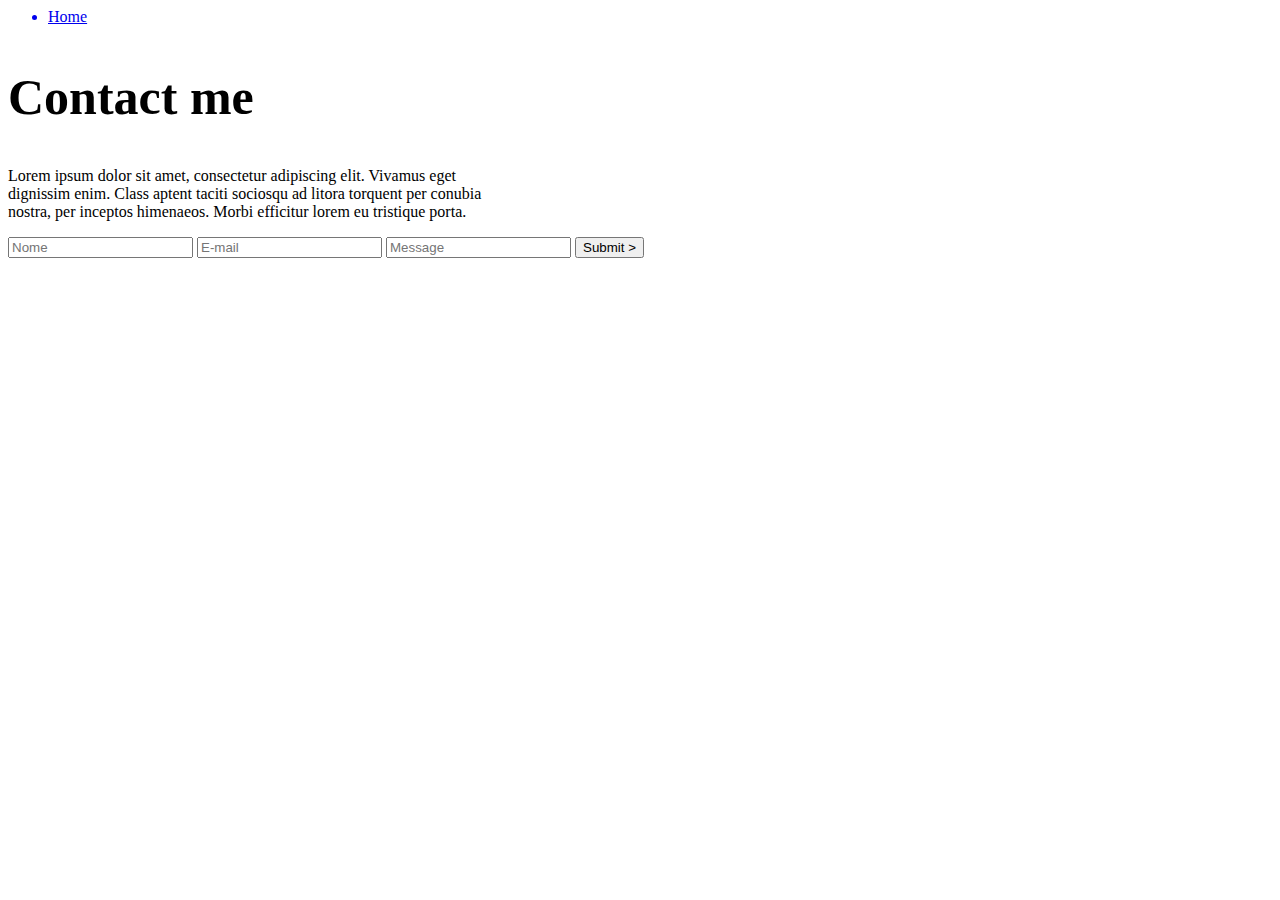
==== HTML, CSS e JavaScript/Homepage/contact.html @ 8206e8e2 "Create contact.html" ====
<html lang="en">
    <head>
        <meta charset="UTF-8">
        <meta name="viewport" content="width=device-width, initial-scale=1.0">
        <link rel="stylesheet" href="https://cdn.jsdelivr.net/npm/bootstrap@4.5.3/dist/css/bootstrap.min.css" integrity="sha384-TX8t27EcRE3e/ihU7zmQxVncDAy5uIKz4rEkgIXeMed4M0jlfIDPvg6uqKI2xXr2" crossorigin="anonymous">
        <script src="https://code.jquery.com/jquery-3.5.1.slim.min.js" integrity="sha384-DfXdz2htPH0lsSSs5nCTpuj/zy4C+OGpamoFVy38MVBnE+IbbVYUew+OrCXaRkfj" crossorigin="anonymous"></script>
        <script src="https://cdn.jsdelivr.net/npm/bootstrap@4.5.3/dist/js/bootstrap.bundle.min.js" integrity="sha384-ho+j7jyWK8fNQe+A12Hb8AhRq26LrZ/JpcUGGOn+Y7RsweNrtN/tE3MoK7ZeZDyx" crossorigin="anonymous"></script>
        <link href="styles.css" rel="stylesheet">
        <title>My Webpage</title>
    </head>
    <body>
        <div class="fixed-bg">
            <header style="text-align: left">
                <ul>
                    <a href="index.html" id="btn"><li>Home</li></a>
                </ul>
            </header>
            <main>
                <aside>
                    <h2 style="font-size:50px">Contact me</h2>
                    <p style="max-width:500px">
                        Lorem ipsum dolor sit amet, consectetur adipiscing elit. Vivamus eget dignissim enim. Class aptent taciti sociosqu ad litora torquent per conubia nostra, per inceptos himenaeos. Morbi efficitur lorem eu tristique porta.
                    </p>
                    <form>
                        <input type="text" placeholder="Nome">
                        <input type="email" placeholder="E-mail">
                        <input type="message" placeholder="Message">
                        <input type="submit" value="Submit >">
                    </form>
                </aside>
            </main>
        </div>
    </body>
</html>
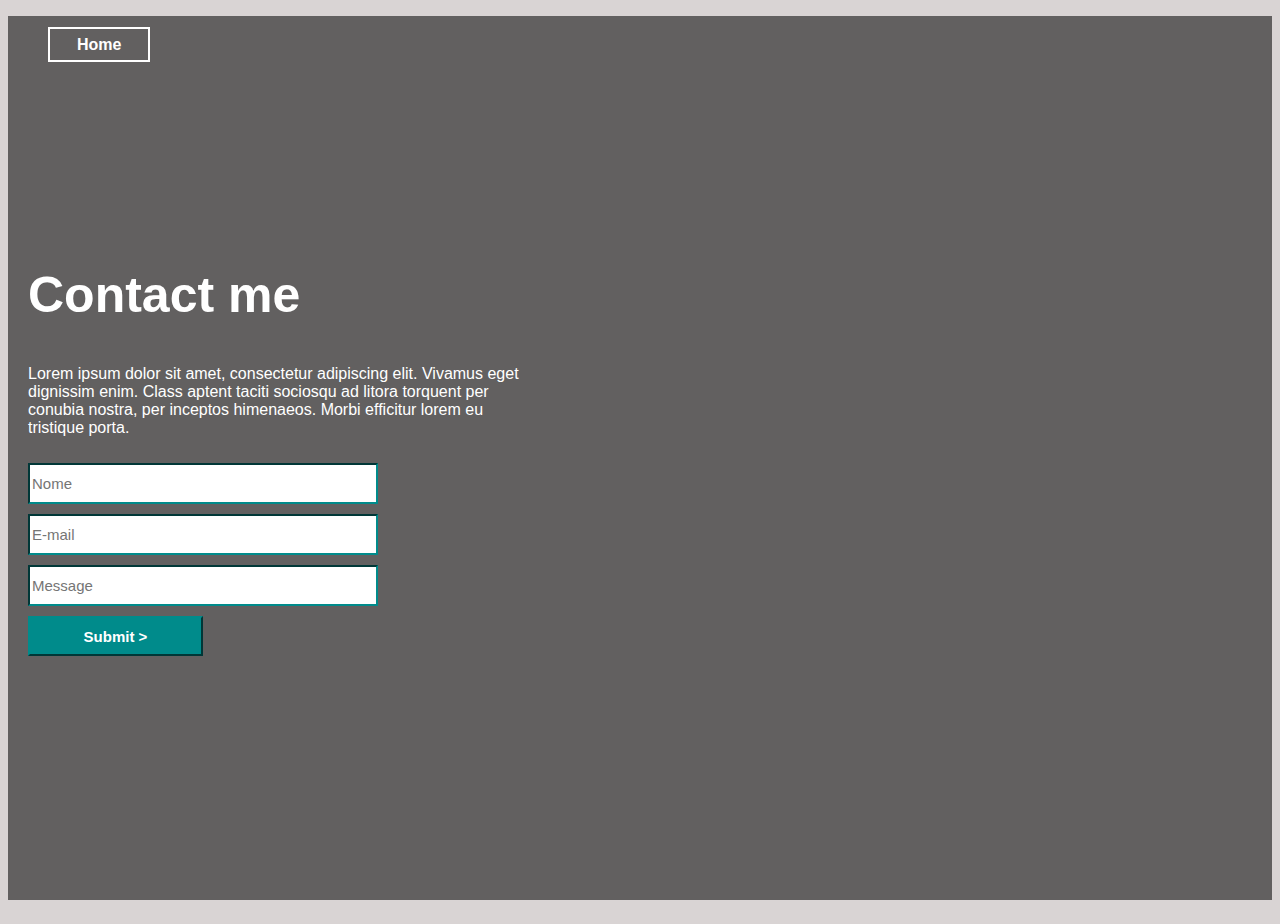
==== commit e4134ced: "Update contact.html" ====
--- a/HTML, CSS e JavaScript/Homepage/contact.html
+++ b/HTML, CSS e JavaScript/Homepage/contact.html
@@ -1,3 +1,5 @@
+<!DOCTYPE html>
+
 <html lang="en">
     <head>
         <meta charset="UTF-8">
--- a/HTML, CSS e JavaScript/Homepage/styles.css
+++ b/HTML, CSS e JavaScript/Homepage/styles.css
@@ -0,0 +1,82 @@
+body
+{
+    background: #d9d4d4;
+    text-align: center;
+    font-family: Arial, Helvetica, sans-serif;
+}
+header{
+    display: block;
+    flex-direction: row;
+    justify-content: space-between;
+    align-items: center;
+    text-align: right;
+    margin-right: 20px;
+}
+li{
+    display: inline-block;
+    margin: 20px;
+}
+#btn{
+    border: 2px solid;
+    padding: 7px;
+
+}
+#btn:hover{
+    background-color: #008B8B;
+    color: white;
+    border-color: #008B8B;
+}
+#btn2{
+    border: 2px solid #008B8B;
+    padding: 10px;
+    background-color: #008B8B;
+    color: white;
+}
+a{
+    color: white;
+    font-weight: bold;
+    transition: 0.3s all;
+}
+main{
+    display: flex;
+    flex-direction: row;
+    margin-top: 150px;
+    text-align: left;
+    color: white;
+    margin-left: 20px;
+}
+form{
+    display: flex;
+    flex-direction: column;
+    width: 70%;
+}
+input[type=submit]{
+    height: 40px;
+    width: 50%;
+    background-color: #008B8B;
+    color: white;
+    font-weight: bold;
+}
+input{
+    margin-top: 10px;
+    height: 35px;
+    border-color: #008B8B;
+    font-size: 15px;
+
+}
+.fixed-bg {
+  background: linear-gradient(rgba(0,0,0,0.55), rgba(0, 0, 0, 0.55)), url("image1.jpg");
+  background-attachment: fixed;
+  background-position: center;
+  background-size: cover;
+  position: relative;
+  height: 100vh;
+}
+.text-type{
+  text-align: center;
+  position: absolute;
+  top: 50%;
+  left: 50%;
+  transform: translate(-50%, -50%);
+  color: white;
+}
